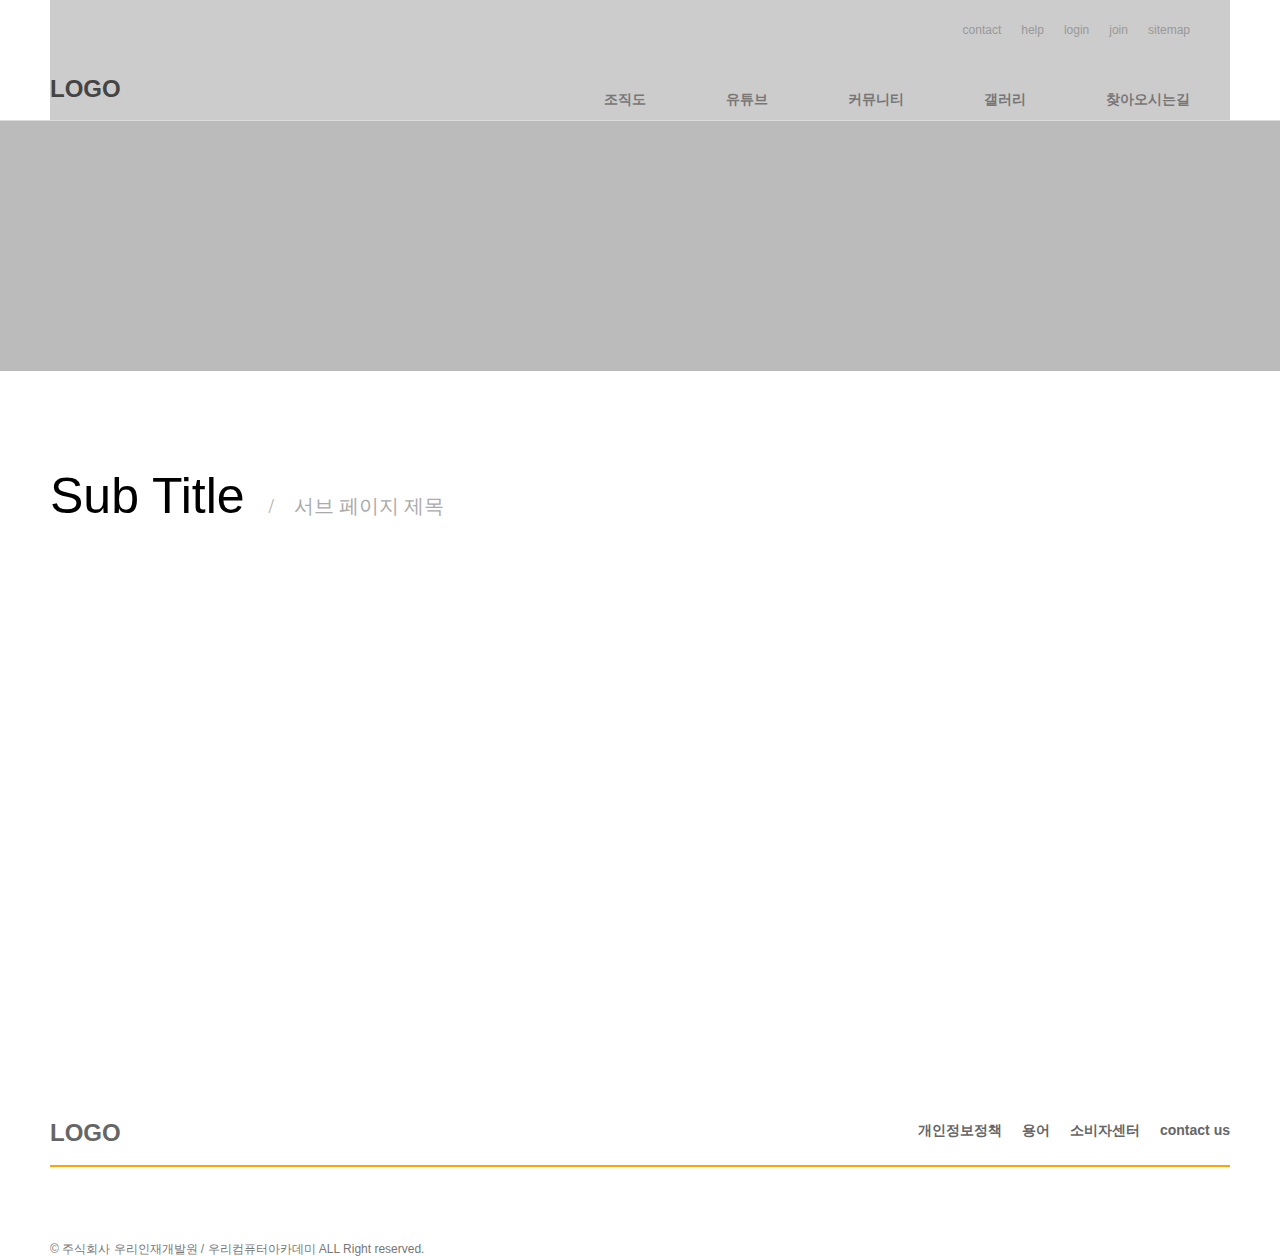
==== html/community.html @ 62f4c5fb "기업형레이아웃 최초업로드: 조직도 작업까지하였음" ====
<!DOCTYPE html>
<html lang="en">
	<head>
		<meta charset="UTF-8" />
		<meta name="viewport" content="width=device-width, initial-scale=1.0" />
		<title>department</title>
		<link rel="stylesheet" href="../css/style.css" />
	</head>
	<body>
		<header id="header_sub">
			<div class="inner">
				<h1>
					<a href="../index.html">LOGO</a>
				</h1>
				<nav class="menuWeb">
					<ul id="gnb">
						<li><a href="./department.html">조직도</a></li>
						<li><a href="./youtube.html">유튜브</a></li>
						<li><a href="./community.html">커뮤니티</a></li>
						<li><a href="./gallery.html">갤러리</a></li>
						<li><a href="./location.html">찾아오시는길</a></li>
					</ul>
					<ul class="util">
						<li><a href="#">contact</a></li>
						<li><a href="#">help</a></li>
						<li><a href="#">login</a></li>
						<li><a href="./join.html">join</a></li>
						<li><a href="#">sitemap</a></li>
					</ul>
				</nav>
				<a href="#" class="btnCall">
					<span>메뉴호출</span>
				</a>
				<nav class="menuMo">
					<h2>
						<a href="../index.html">LOGO</a>
						<span>UI/UX Development</span>
					</h2>
					<!-- ul#gnbMo>li*5>a -->
					<ul id="gnbMo">
						<li><a href="./department.html">조직도</a></li>
						<li><a href="./youtube.html">유튜브</a></li>
						<li><a href="./community.html">커뮤니티</a></li>
						<li><a href="./gallery.html">갤러리</a></li>
						<li><a href="./location.html">찾아오시는길</a></li>
					</ul>
				</nav>
			</div>
		</header>
		<section class="content">
			<div class="sub_visual"></div>
			<div class="inner">
				<h2>Sub Title <span>서브 페이지 제목</span></h2>
				<!-- 서브페이지의 컨텐츠가 들어가는 부분 -->
			</div>
		</section>
		<footer id="footer_sub">
			<div class="inner">
				<h2>LOGO</h2>
				<!-- ul>li*4>a[href="#"] -->
				<ul>
					<li><a href="#">개인정보정책</a></li>
					<li><a href="#">용어</a></li>
					<li><a href="#">소비자센터</a></li>
					<li><a href="#">contact us</a></li>
				</ul>
				<address>
					주소 : 경기 부천시 부천로29번길 7, 12층(심곡동) <br />
					전화 : 1668 - 5004
				</address>
				<p>
					&copy; 주식회사 우리인재개발원 / 우리컴퓨터아카데미 ALL Right
					reserved.
				</p>
			</div>
		</footer>
	</body>
</html>
---- css/style.css ----
@charset "UTF-8";
* {
  margin: 0px;
  padding: 0px;
  box-sizing: border-box;
}

ul,
ol {
  list-style: none;
}

a {
  text-decoration: none;
}
a:visited {
  color: #000;
}

.wrap::after {
  content: "";
  display: block;
  clear: both;
}

#header {
  width: 100%;
  border-bottom: 1px solid #ddd;
}
#header .inner {
  width: 1180px;
  height: 120px;
  margin: 0 auto;
  background-color: #ccc;
  position: relative;
}
#header .inner h1 {
  position: absolute;
  bottom: 15px;
  left: 0px;
}
#header .inner h1 a {
  font-weight: bold;
  font-size: 24px;
  line-height: 1;
  font-family: arial;
  color: #444;
}
#header .inner .menuWeb #gnb {
  position: absolute;
  bottom: 0px;
  right: 0px;
  display: flex;
}
#header .inner .menuWeb #gnb li a {
  display: block;
  padding: 14px 40px;
  /* background-color: aqua; */
  font: bold 14px/1 "arial";
  color: #777;
}
#header .inner .menuWeb #gnb li a:hover {
  background-color: #555;
  color: #fff;
}
#header .inner .menuWeb .util {
  position: absolute;
  top: 20px;
  right: 40px;
  display: flex;
  gap: 20px;
}
#header .inner .menuWeb .util li a {
  font: 12px/1 "arial";
  color: #999;
}
#header .inner .btnCall {
  position: absolute;
  top: 50%;
  right: 30px;
  display: none;
  width: 20px;
  height: 20px;
}
#header .inner .btnCall::before {
  content: "";
  display: block;
  width: 100%;
  height: 2px;
  background-color: #000;
  position: absolute;
  top: 0px;
  left: 0px;
}
#header .inner .btnCall::after {
  content: "";
  display: block;
  width: 100%;
  height: 2px;
  background-color: #000;
  position: absolute;
  bottom: 0px;
  left: 0px;
}
#header .inner .btnCall span {
  position: absolute;
  text-indent: -9999999px;
  display: block;
  width: 100%;
  height: 2px;
  background-color: #000;
  top: 50%;
  margin-top: -1px;
}
#header .inner .menuMo {
  width: 270px;
  height: 100vh;
  background-color: #333;
  position: fixed;
  top: 0px;
  left: -270px;
  z-index: 10;
  padding: 35px 30px;
}
#header .inner .menuMo h2 {
  border-bottom: 1px solid #ccc;
  padding-bottom: 30px;
}
#header .inner .menuMo h2 a {
  font: bold 24px/1 "arial";
  color: #fff;
  display: block;
  text-align: center;
  margin-bottom: 5px;
}
#header .inner .menuMo h2 span {
  display: block;
  font-size: 12px;
  color: #aaa;
  text-align: center;
}
#header .inner .menuMo ul li a {
  display: block;
  padding: 20px 0px;
  font: bold 14px/1 "맑은 고딕";
  text-align: center;
  color: #888;
}

@media screen and (max-width: 700px) {
  /* 미디어 쿼리부분에서는
  반드시 이전 영역코드의 네스팅을 따라서
  써주어야 코드의 충돌로 인한 깨짐이 안일어남
  또한 유지보수측면에서도 유익합니다
  */
  #header .inner {
    width: 100%;
  }
  #header .inner h1 {
    left: 30px;
  }
  #header .inner .menuWeb {
    display: none;
  }
  #header .inner .btnCall {
    display: block;
  }
}
#footer {
  width: 100%;
  padding: 0 auto;
}
#footer .inner {
  width: 1180px;
  margin: 0 auto;
}
#footer .inner::after {
  content: "";
  display: block;
  clear: both;
}
#footer .inner h2 {
  font: bold 24px/1 "arial";
  color: #666;
  float: left;
}
#footer .inner ul {
  float: right;
}
#footer .inner ul li {
  float: left;
  margin-left: 20px;
}
#footer .inner ul li a {
  font: bold 14px/1 "arial";
  color: #666;
}
#footer .inner address {
  width: 100%;
  float: left;
  font: 14px/1.3 "맑은고딕";
  color: #fff;
  margin-bottom: 20px;
  margin-top: 20px;
  border-top: 2px solid orange;
  padding-top: 20px;
}
#footer .inner p {
  float: left;
  width: 100%;
  font: 12px/1 "arial";
  color: #777;
}

@media screen and (max-width: 700px) {
  #footer {
    padding: 50px 30px;
  }
  #footer .inner {
    width: 100%;
  }
}
#visual {
  width: 100%;
  height: calc(100vh - 121px);
  overflow: hidden;
  background-color: #000;
}
#visual video {
  width: 100%;
  height: 100%;
  object-fit: cover;
  opacity: 0.4;
}
#visual .inner {
  width: 1180px;
  margin: 0 auto;
  position: absolute;
  top: 50%;
  left: 50%;
  transform: translate(-50%, -50%);
}
#visual .inner h2 {
  font-weight: 900;
  font-size: 120px;
  line-height: 1;
  font-family: arial;
  color: #fff;
  margin-bottom: 20px;
}
#visual .inner p {
  font: 16px/1.4 "arial";
  color: #888;
  margin-bottom: 80px;
}
#visual .inner a {
  display: block;
  width: 400px;
  height: 30px;
  border: 1px solid #bbb;
  color: #fff;
  text-align: center;
  font: bold 11px/30px "arial";
}
#visual .inner a:hover {
  background-color: #fff;
  color: #555;
}

@media screen and (max-width: 700px) {
  #visual {
    background-image: url(../img/visual2.jpg);
    background-repeat: no-repeat;
    background-position: center;
    background-size: cover;
  }
  #visual video {
    display: none;
  }
  #visual .inner {
    width: 100%;
    padding: 0 30px;
  }
  #visual .inner h2 {
    font: normal 14vw/1 "arial";
  }
  #visual .inner a {
    width: 100%;
  }
}
#news {
  width: 100%;
  padding: 200px 0px;
}
#news .inner {
  width: 1180px;
  margin: 0 auto;
}
#news .inner h2 {
  font: bold 24px/1 "arial";
  color: #555;
  text-align: center;
  margin-bottom: 50px;
}
#news .inner .wrap {
  width: 100%;
  display: flex;
  justify-content: space-between;
}
#news .inner .wrap article {
  width: 280px;
}
#news .inner .wrap article .pic {
  width: 100%;
  height: 120px;
  margin-bottom: 10px;
}
#news .inner .wrap article .pic img {
  width: 100%;
  height: 100%;
  object-fit: cover;
}
#news .inner .wrap article h3 {
  font: bold 16px/1 "arial";
  color: #555;
  margin-bottom: 10px;
}
#news .inner .wrap article p {
  font: 14px/1.3 "arial";
  color: #777;
}

@media screen and (max-width: 700px) {
  #news {
    padding: 100px 30px;
  }
  #news .inner {
    width: 100%;
  }
  #news .inner .wrap {
    flex-wrap: wrap;
  }
  #news .inner .wrap article {
    width: 49%;
    margin-bottom: 30px;
  }
}
#brand {
  width: 100%;
  padding: 200px 0;
  background-color: #eee;
}
#brand .inner {
  width: 1180px;
  margin: 0 auto;
  position: relative;
}
#brand .inner h2 {
  font: bold 24px/1 "arial";
  color: #555;
  text-align: center;
  margin-bottom: 50px;
}
#brand .inner .wrap {
  width: 100%;
}
#brand .inner .wrap article:nth-of-type(1) {
  width: 380px;
  height: 620px;
  background-color: #444;
  float: left;
  margin-right: 20px;
  padding: 170px 50px 0;
  text-align: center;
}
#brand .inner .wrap article:nth-of-type(1) i {
  font-size: 100px;
  color: #fff;
  margin-bottom: 20px;
}
#brand .inner .wrap article:nth-of-type(1) h3 {
  font: bold 20px/1 "arial";
  color: #fff;
  margin-bottom: 30px;
}
#brand .inner .wrap article:nth-of-type(1) p {
  font: 14px/1.3 "arial";
  color: #999;
  margin-bottom: 30px;
}
#brand .inner .wrap article:nth-of-type(1) a {
  display: block;
  width: 150px;
  height: 30px;
  font: 11px/30px "arial";
  color: #ddd;
  border: 1px solid #bbb;
  margin: 0 auto;
}
#brand .inner .wrap article:nth-of-type(2) {
  width: 380px;
  height: 300px;
  float: left;
  margin-right: 20px;
}
#brand .inner .wrap article:nth-of-type(2) img {
  width: 100%;
  height: 100%;
  object-fit: cover;
}
#brand .inner .wrap article:nth-of-type(3) {
  width: 380px;
  height: 300px;
  float: left;
}
#brand .inner .wrap article:nth-of-type(3) img {
  width: 100%;
  height: 100%;
  object-fit: cover;
}
#brand .inner .wrap article:nth-of-type(4) {
  width: 780px;
  height: 300px;
  float: left;
  margin-top: 20px;
}
#brand .inner .wrap article:nth-of-type(4) img {
  width: 100%;
  height: 100%;
  object-fit: cover;
}

@media screen and (max-width: 700px) {
  #brand {
    padding: 100px 30px;
  }
  #brand .inner {
    width: 100%;
  }
  #brand .inner .wrap article:nth-of-type(1) {
    width: 49%;
    margin-right: 2%;
  }
  #brand .inner .wrap article:nth-of-type(2) {
    width: 49%;
    margin-right: 0px;
    margin-bottom: 20px;
  }
  #brand .inner .wrap article:nth-of-type(3) {
    width: 49%;
  }
  #brand .inner .wrap article:nth-of-type(4) {
    width: 100%;
  }
}
#banner {
  width: 100%;
  padding: 150px 0px;
  background-image: url(../img/banner.jpg);
  background-repeat: no-repeat;
  background-position: center;
  background-size: cover;
  background-attachment: fixed;
}
#banner .inner {
  width: 1180px;
  margin: 0 auto;
}
#banner .inner h2 {
  font: bold 30px/1 "arial";
  color: #fff;
  text-align: center;
  margin-bottom: 30px;
}
#banner .inner p {
  font: 16px/1.3 "arial";
  color: #bbb;
  text-align: center;
}

@media screen and (max-width: 700px) {
  #banner {
    display: none;
    visibility: hidden;
    opacity: 0;
    /*
              1. display: none; 완전히 개체를 지우는 효과
              따라서 제약사항이 존재합니다
              2. visibility: hidden;
              대상을 안보이게 하고 요소를 감추는 대신, 기능은 살아있도록 합니다
              3. opacity: 0; (때에 따라서는 z-index:-@@;를 추가해야 할수도있음)
              대상에 투명도를 제거하여 보이지는 않게 하지만, 요소가 감추어진것이
              아니기 때문에 요소의 높이, 공간은 유지됨
              따라서 이 공간의 유지를 제거하는 목적으로 z-index를 추가하기도 합니다
          */
  }
}
#comments {
  width: 100%;
  padding: 150px 0;
  background-color: #ddd;
}
#comments .inner {
  width: 1180px;
  margin: 0 auto;
}
#comments .inner h2 {
  font: bold 24px/1 "arial";
  color: #555;
  text-align: center;
  margin-bottom: 50px;
}
#comments .inner ul {
  width: 100%;
}
#comments .inner ul li {
  width: 100%;
  border: 1px solid #111;
  padding: 15px 20px;
  margin-bottom: 20px;
  display: flex;
  justify-content: space-between;
  align-items: center;
}
#comments .inner ul li a {
  font: 12px/1 "arial";
  color: #555;
  text-transform: uppercase;
}
#comments .inner ul li a:active {
  color: orange;
}
#comments .inner ul li span {
  font: 12px/1 "arial";
  color: #888;
}

@media screen and (max-width: 700px) {
  #comments {
    padding: 100px 30px;
  }
  #comments .inner {
    width: 100%;
  }
}
#header_sub {
  width: 100%;
  border-bottom: 1px solid #ddd;
}
#header_sub .inner {
  width: 1180px;
  height: 120px;
  margin: 0 auto;
  background-color: #ccc;
  position: relative;
}
#header_sub .inner h1 {
  position: absolute;
  bottom: 15px;
  left: 0px;
}
#header_sub .inner h1 a {
  font-weight: bold;
  font-size: 24px;
  line-height: 1;
  font-family: arial;
  color: #444;
}
#header_sub .inner .menuWeb #gnb {
  position: absolute;
  bottom: 0px;
  right: 0px;
  display: flex;
}
#header_sub .inner .menuWeb #gnb li a {
  display: block;
  padding: 14px 40px;
  /* background-color: aqua; */
  font: bold 14px/1 "arial";
  color: #777;
}
#header_sub .inner .menuWeb #gnb li a:hover {
  background-color: #555;
  color: #fff;
}
#header_sub .inner .menuWeb .util {
  position: absolute;
  top: 20px;
  right: 40px;
  display: flex;
  gap: 20px;
}
#header_sub .inner .menuWeb .util li a {
  font: 12px/1 "arial";
  color: #999;
}
#header_sub .inner .btnCall {
  position: absolute;
  top: 50%;
  right: 30px;
  display: none;
  width: 20px;
  height: 20px;
}
#header_sub .inner .btnCall::before {
  content: "";
  display: block;
  width: 100%;
  height: 2px;
  background-color: #000;
  position: absolute;
  top: 0px;
  left: 0px;
}
#header_sub .inner .btnCall::after {
  content: "";
  display: block;
  width: 100%;
  height: 2px;
  background-color: #000;
  position: absolute;
  bottom: 0px;
  left: 0px;
}
#header_sub .inner .btnCall span {
  position: absolute;
  text-indent: -9999999px;
  display: block;
  width: 100%;
  height: 2px;
  background-color: #000;
  top: 50%;
  margin-top: -1px;
}
#header_sub .inner .menuMo {
  width: 270px;
  height: 100vh;
  background-color: #333;
  position: fixed;
  top: 0px;
  left: -270px;
  z-index: 10;
  padding: 35px 30px;
}
#header_sub .inner .menuMo h2 {
  border-bottom: 1px solid #ccc;
  padding-bottom: 30px;
}
#header_sub .inner .menuMo h2 a {
  font: bold 24px/1 "arial";
  color: #fff;
  display: block;
  text-align: center;
  margin-bottom: 5px;
}
#header_sub .inner .menuMo h2 span {
  display: block;
  font-size: 12px;
  color: #aaa;
  text-align: center;
}
#header_sub .inner .menuMo ul li a {
  display: block;
  padding: 20px 0px;
  font: bold 14px/1 "맑은 고딕";
  text-align: center;
  color: #888;
}

.content {
  width: 100%;
  padding: 0 0 150px;
}
.content .sub_visual {
  width: 100%;
  height: 250px;
  background-color: #bbb;
  margin-bottom: 100px;
}
.content .inner {
  width: 1180px;
  margin: 0 auto;
  min-height: 500px;
}
.content .inner h2 {
  font: normal 50px/1 "arial";
  color: #000;
  margin-bottom: 60px;
}
.content .inner h2 span {
  font: normal 20px/1 "맑은 고딕";
  color: #aaa;
}
.content .inner h2 span::before {
  content: "/";
  margin-left: 10px;
  margin-right: 20px;
}

#footer_sub {
  width: 100%;
  padding: 0 auto;
}
#footer_sub .inner {
  width: 1180px;
  margin: 0 auto;
}
#footer_sub .inner::after {
  content: "";
  display: block;
  clear: both;
}
#footer_sub .inner h2 {
  font: bold 24px/1 "arial";
  color: #666;
  float: left;
}
#footer_sub .inner ul {
  float: right;
}
#footer_sub .inner ul li {
  float: left;
  margin-left: 20px;
}
#footer_sub .inner ul li a {
  font: bold 14px/1 "arial";
  color: #666;
}
#footer_sub .inner address {
  width: 100%;
  float: left;
  font: 14px/1.3 "맑은고딕";
  color: #fff;
  margin-bottom: 20px;
  margin-top: 20px;
  border-top: 2px solid orange;
  padding-top: 20px;
}
#footer_sub .inner p {
  float: left;
  width: 100%;
  font: 12px/1 "arial";
  color: #777;
}

@media screen and (max-width: 700px) {
  #header_sub .inner {
    width: 100%;
  }
  #header_sub .inner h1 {
    left: 30px;
  }
  #header_sub .inner .menuWeb {
    display: none;
  }
  #header_sub .inner .btnCall {
    display: block;
  }
  .content {
    padding: 0 0 100px;
  }
  .content .sub_visual {
    height: 200px;
    margin-bottom: 80px;
  }
  .content .inner {
    width: 100%;
    padding: 0px 30px;
  }
  #footer_sub {
    padding: 50px 30px;
  }
  #footer_sub .inner {
    width: 100%;
  }
}
.department .sub_visual {
  background-image: url(../img/brand4.jpg);
  background-repeat: no-repeat;
  background-position: center;
  background-size: cover;
}
.department .inner .division {
  width: 100%;
  height: 600px;
  background: url(../img/bgDIvision.jpg) no-repeat center/contain;
}
.department .inner .division .div_tree {
  position: absolute;
  top: -99999px;
  opacity: 0;
  transition: all 1s;
}
.department .inner .division .div_tree li span {
  display: block;
  width: 40%;
  height: 50px;
  background-color: #111;
  font: bold 13px/50px "맑은 고딕";
  color: #fff;
  text-align: center;
  border-radius: 25px;
  margin-bottom: 20px;
  position: relative;
}
.department .inner .division .div_tree li span::after {
  content: "";
  display: block;
  width: 1px;
  height: 1165px;
  background: #aaa;
  position: absolute;
  top: 50px;
  left: 50px;
}
.department .inner .division .div_tree li ul li span {
  background: #666;
  transform: translateX(70px);
}
.department .inner .division .div_tree li ul li span::before {
  content: "";
  display: block;
  width: 20px;
  height: 1px;
  background: #aaa;
  position: absolute;
  top: 50%;
  left: -20px;
}
.department .inner .division .div_tree li ul li:nth-of-type(1) span::after {
  display: none;
}
.department .inner .division .div_tree li ul li:nth-of-type(2) span::after {
  display: none;
}
.department .inner .division .div_tree li ul li:nth-of-type(3) span::after {
  height: 115px;
}
.department .inner .division .div_tree li ul li:nth-of-type(4) span::after {
  height: 185px;
}
.department .inner .division .div_tree li ul li:nth-of-type(5) span::after {
  height: 115px;
}
.department .inner .division .div_tree li ul li:nth-of-type(6) span::after {
  height: 185px;
}
.department .inner .division .div_tree li ul li:nth-of-type(7) span::after {
  height: 115px;
}
.department .inner .division .div_tree li ul li ul li span {
  background: #999;
  transform: translateX(140px);
}
.department .inner .division .div_tree li ul li ul li span::after {
  display: none;
}

@media screen and (max-width: 700px) {
  .department .inner .division {
    background: none;
    height: auto;
  }
  .department .inner .division .div_tree {
    position: relative;
    opacity: 1;
    top: 0;
  }
}

/*# sourceMappingURL=style.css.map */
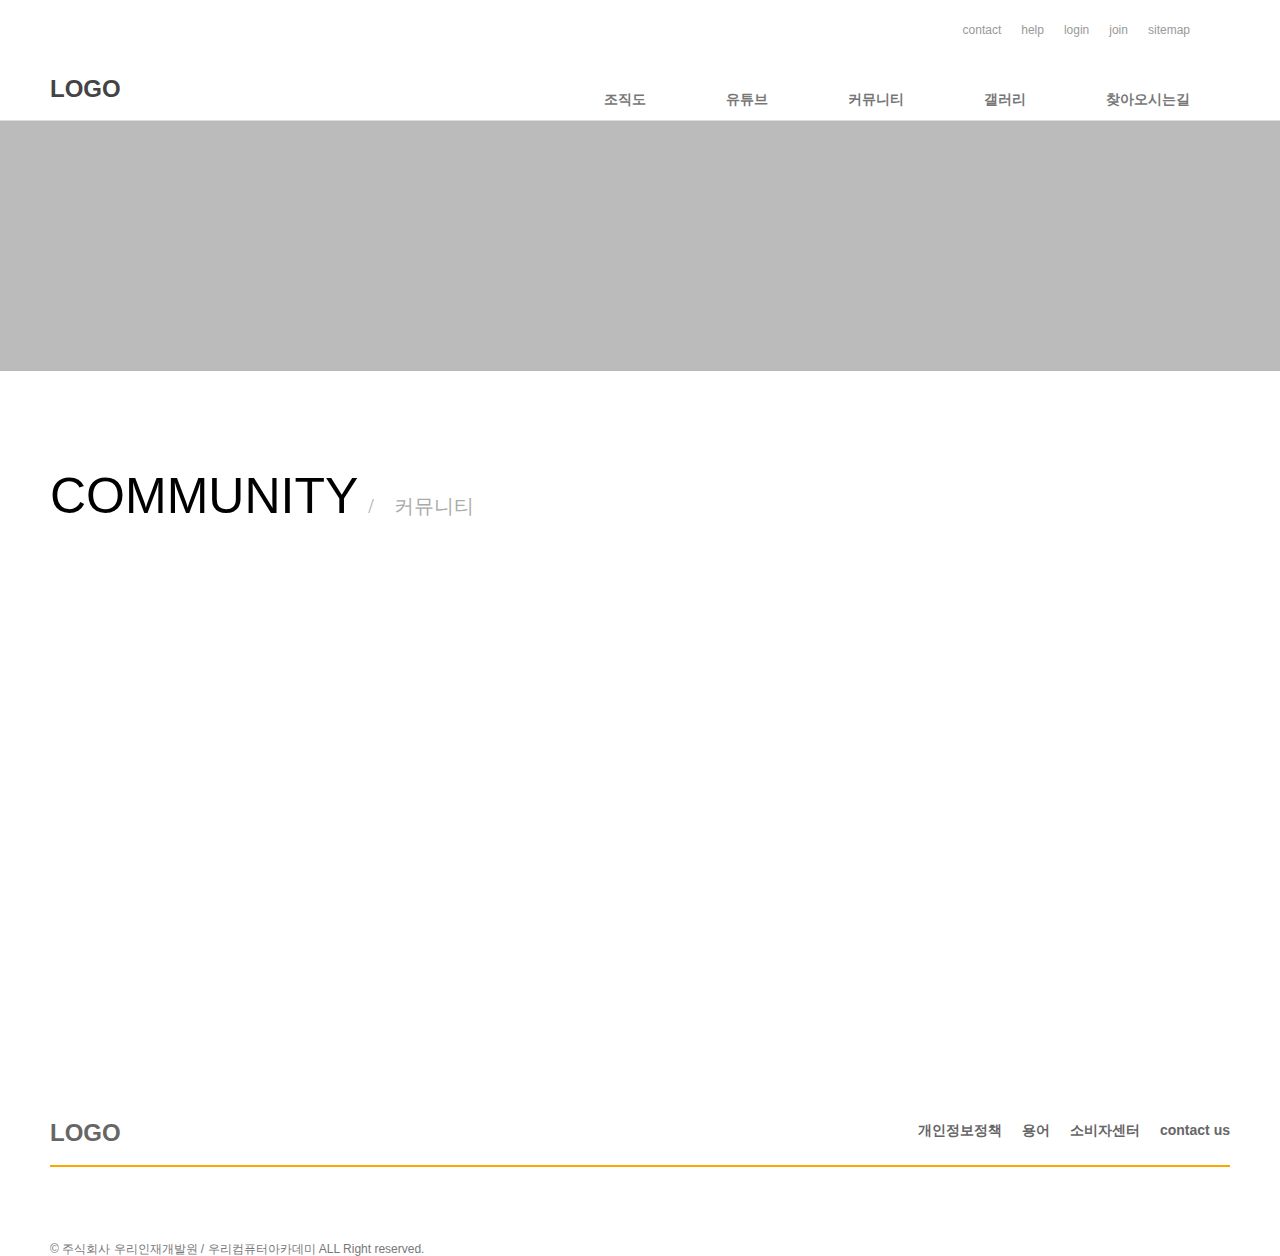
==== commit 4bf9b3bd: "햄버거 버튼 클릭시 좌측에서 메뉴바 호출함" ====
--- a/html/community.html
+++ b/html/community.html
@@ -5,6 +5,7 @@
 		<meta name="viewport" content="width=device-width, initial-scale=1.0" />
 		<title>department</title>
 		<link rel="stylesheet" href="../css/style.css" />
+		<script defer src="../script/main.js"></script>
 	</head>
 	<body>
 		<header id="header_sub">
@@ -50,7 +51,7 @@
 		<section class="content">
 			<div class="sub_visual"></div>
 			<div class="inner">
-				<h2>Sub Title <span>서브 페이지 제목</span></h2>
+				<h2>COMMUNITY<span>커뮤니티</span></h2>
 				<!-- 서브페이지의 컨텐츠가 들어가는 부분 -->
 			</div>
 		</section>
--- a/css/style.css
+++ b/css/style.css
@@ -31,7 +31,6 @@
   width: 1180px;
   height: 120px;
   margin: 0 auto;
-  background-color: #ccc;
   position: relative;
 }
 #header .inner h1 {
@@ -40,10 +39,7 @@
   left: 0px;
 }
 #header .inner h1 a {
-  font-weight: bold;
-  font-size: 24px;
-  line-height: 1;
-  font-family: arial;
+  font: bold 24px/1 "arial";
   color: #444;
 }
 #header .inner .menuWeb #gnb {
@@ -55,7 +51,6 @@
 #header .inner .menuWeb #gnb li a {
   display: block;
   padding: 14px 40px;
-  /* background-color: aqua; */
   font: bold 14px/1 "arial";
   color: #777;
 }
@@ -91,6 +86,7 @@
   position: absolute;
   top: 0px;
   left: 0px;
+  transition: top 0.5s 0s, transform 0.5s 0.5s;
 }
 #header .inner .btnCall::after {
   content: "";
@@ -101,16 +97,32 @@
   position: absolute;
   bottom: 0px;
   left: 0px;
+  transition: bottom 0.5s 0s, transform 0.5s 0.5s;
 }
 #header .inner .btnCall span {
   position: absolute;
-  text-indent: -9999999px;
+  text-indent: -999999999px;
   display: block;
   width: 100%;
   height: 2px;
   background-color: #000;
   top: 50%;
   margin-top: -1px;
+  transition: all 1s;
+}
+#header .inner .btnCall.on::before {
+  top: 50%;
+  margin-top: -1px;
+  transform: rotate(45deg);
+}
+#header .inner .btnCall.on::after {
+  bottom: 50%;
+  margin-bottom: -1px;
+  transform: rotate(-45deg);
+}
+#header .inner .btnCall.on span {
+  transform: translateX(100%);
+  opacity: 0;
 }
 #header .inner .menuMo {
   width: 270px;
@@ -121,6 +133,10 @@
   left: -270px;
   z-index: 10;
   padding: 35px 30px;
+  transition: all 0.5s;
+}
+#header .inner .menuMo.on {
+  left: 0px;
 }
 #header .inner .menuMo h2 {
   border-bottom: 1px solid #ccc;
@@ -129,30 +145,25 @@
 #header .inner .menuMo h2 a {
   font: bold 24px/1 "arial";
   color: #fff;
-  display: block;
+  display: flex;
   text-align: center;
   margin-bottom: 5px;
 }
 #header .inner .menuMo h2 span {
-  display: block;
   font-size: 12px;
   color: #aaa;
+  display: block;
   text-align: center;
 }
 #header .inner .menuMo ul li a {
   display: block;
-  padding: 20px 0px;
+  padding: 20px 0;
   font: bold 14px/1 "맑은 고딕";
   text-align: center;
   color: #888;
 }
 
 @media screen and (max-width: 700px) {
-  /* 미디어 쿼리부분에서는
-  반드시 이전 영역코드의 네스팅을 따라서
-  써주어야 코드의 충돌로 인한 깨짐이 안일어남
-  또한 유지보수측면에서도 유익합니다
-  */
   #header .inner {
     width: 100%;
   }
@@ -168,7 +179,8 @@
 }
 #footer {
   width: 100%;
-  padding: 0 auto;
+  padding: 100px 0px;
+  background-color: #ccc;
 }
 #footer .inner {
   width: 1180px;
@@ -197,11 +209,11 @@
 }
 #footer .inner address {
   width: 100%;
-  float: left;
-  font: 14px/1.3 "맑은고딕";
-  color: #fff;
+  font: 14px/1.3 "맑은 고딕";
+  color: #fff;
+  margin-top: 20px;
   margin-bottom: 20px;
-  margin-top: 20px;
+  float: left;
   border-top: 2px solid orange;
   padding-top: 20px;
 }
@@ -213,10 +225,10 @@
 }
 
 @media screen and (max-width: 700px) {
-  #footer {
+  #footer_sub {
     padding: 50px 30px;
   }
-  #footer .inner {
+  #footer_sub .inner {
     width: 100%;
   }
 }
@@ -551,7 +563,7 @@
   width: 1180px;
   height: 120px;
   margin: 0 auto;
-  background-color: #ccc;
+  background-color: #fff;
   position: relative;
 }
 #header_sub .inner h1 {
@@ -611,6 +623,7 @@
   position: absolute;
   top: 0px;
   left: 0px;
+  transition: top 0.5s 0s, transform 0.5s 0.5s;
 }
 #header_sub .inner .btnCall::after {
   content: "";
@@ -621,16 +634,32 @@
   position: absolute;
   bottom: 0px;
   left: 0px;
+  transition: bottom 0.5s 0s, transform 0.5s 0.5s;
 }
 #header_sub .inner .btnCall span {
   position: absolute;
-  text-indent: -9999999px;
+  text-indent: -999999999px;
   display: block;
   width: 100%;
   height: 2px;
   background-color: #000;
   top: 50%;
   margin-top: -1px;
+  transition: all 1s;
+}
+#header_sub .inner .btnCall.on::before {
+  top: 50%;
+  margin-top: -1px;
+  transform: rotate(45deg);
+}
+#header_sub .inner .btnCall.on::after {
+  bottom: 50%;
+  margin-bottom: -1px;
+  transform: rotate(-45deg);
+}
+#header_sub .inner .btnCall.on span {
+  transform: translateX(100%);
+  opacity: 0;
 }
 #header_sub .inner .menuMo {
   width: 270px;
@@ -641,6 +670,10 @@
   left: -270px;
   z-index: 10;
   padding: 35px 30px;
+  transition: all 0.5s;
+}
+#header_sub .inner .menuMo.on {
+  left: 0px;
 }
 #header_sub .inner .menuMo h2 {
   border-bottom: 1px solid #ccc;
@@ -649,19 +682,19 @@
 #header_sub .inner .menuMo h2 a {
   font: bold 24px/1 "arial";
   color: #fff;
-  display: block;
+  display: flex;
   text-align: center;
   margin-bottom: 5px;
 }
 #header_sub .inner .menuMo h2 span {
-  display: block;
   font-size: 12px;
   color: #aaa;
+  display: block;
   text-align: center;
 }
 #header_sub .inner .menuMo ul li a {
   display: block;
-  padding: 20px 0px;
+  padding: 20px 0;
   font: bold 14px/1 "맑은 고딕";
   text-align: center;
   color: #888;
